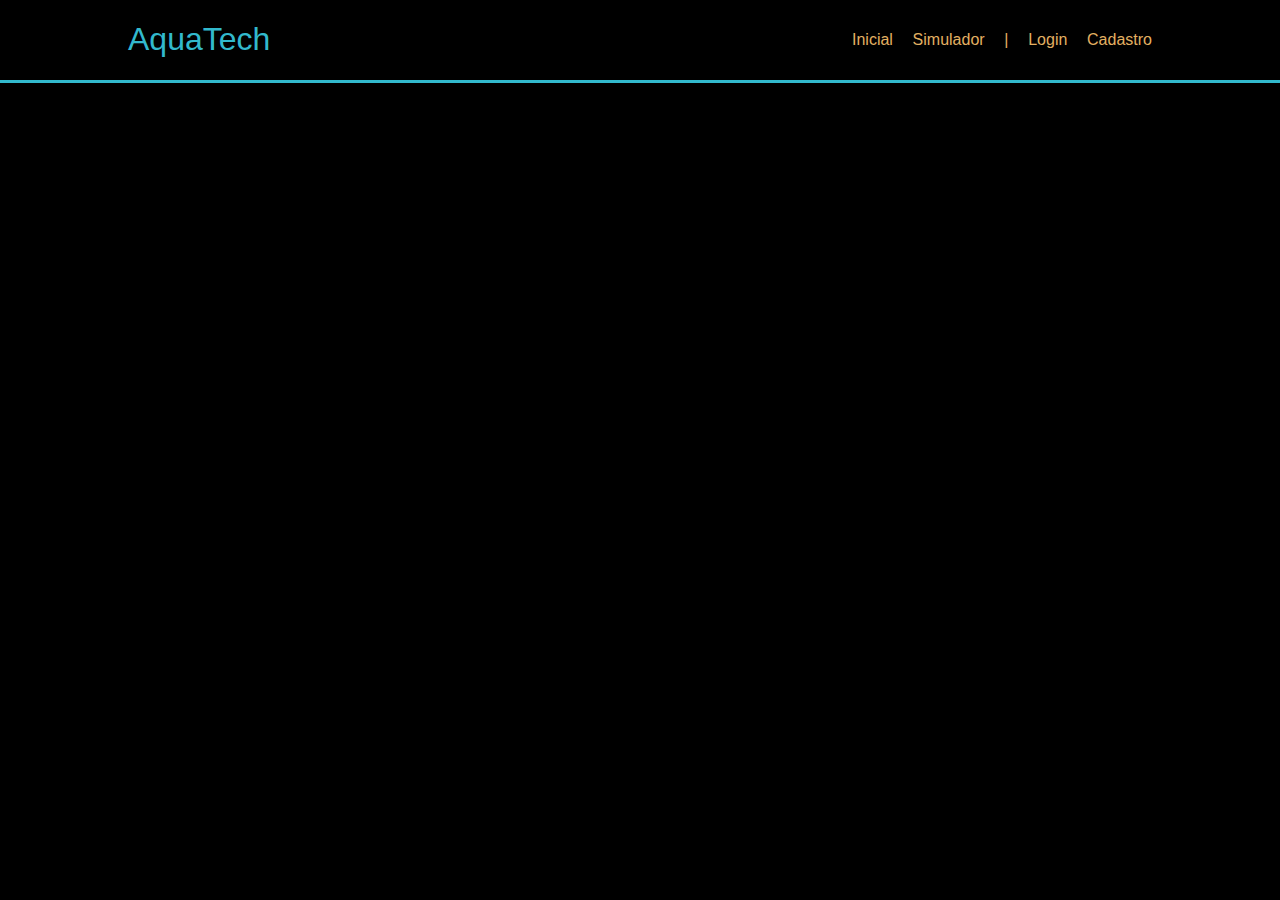
==== index.html @ 72295b87 "construção da header no site institucional" ====
<!DOCTYPE html>
<html lang="en">
<head>
    <meta charset="UTF-8">
    <meta name="viewport" content="width=device-width, initial-scale=1.0">
    <title>AquaTech</title>
    <link rel="stylesheet" href="style.css">
</head>

<body>
    <div class="header">
        <div class="container">
            <h1 class="titulo">AquaTech</h1>
            <ul class="navbar">
                <li>Inicial</li>
                <li>Simulador</li>
                <li>|</li>
                <li>Login</li>
                <li>Cadastro</li>
            </ul>
        </div>

    </div>


</body>

</html>
---- style.css ----
body {
margin: 0;
padding: 0;
font-family: Verdana, Geneva, Tahoma, sans-serif;
background-color: black;
}

.titulo {
    color: #32b9cd;
    width: fit-content;
    font-weight: 500;
}

.navbar {
    width: 300px;
    color: #e3b062;
    list-style: none;
    display: flex;
    justify-content: space-between;
    align-items: center;
}

.header {
    border-bottom: 3px solid #32b9cd;
}

.container {
    width: 80%;
    margin: auto;
    display: flex;
}

.header .container {
    justify-content: space-between;
}
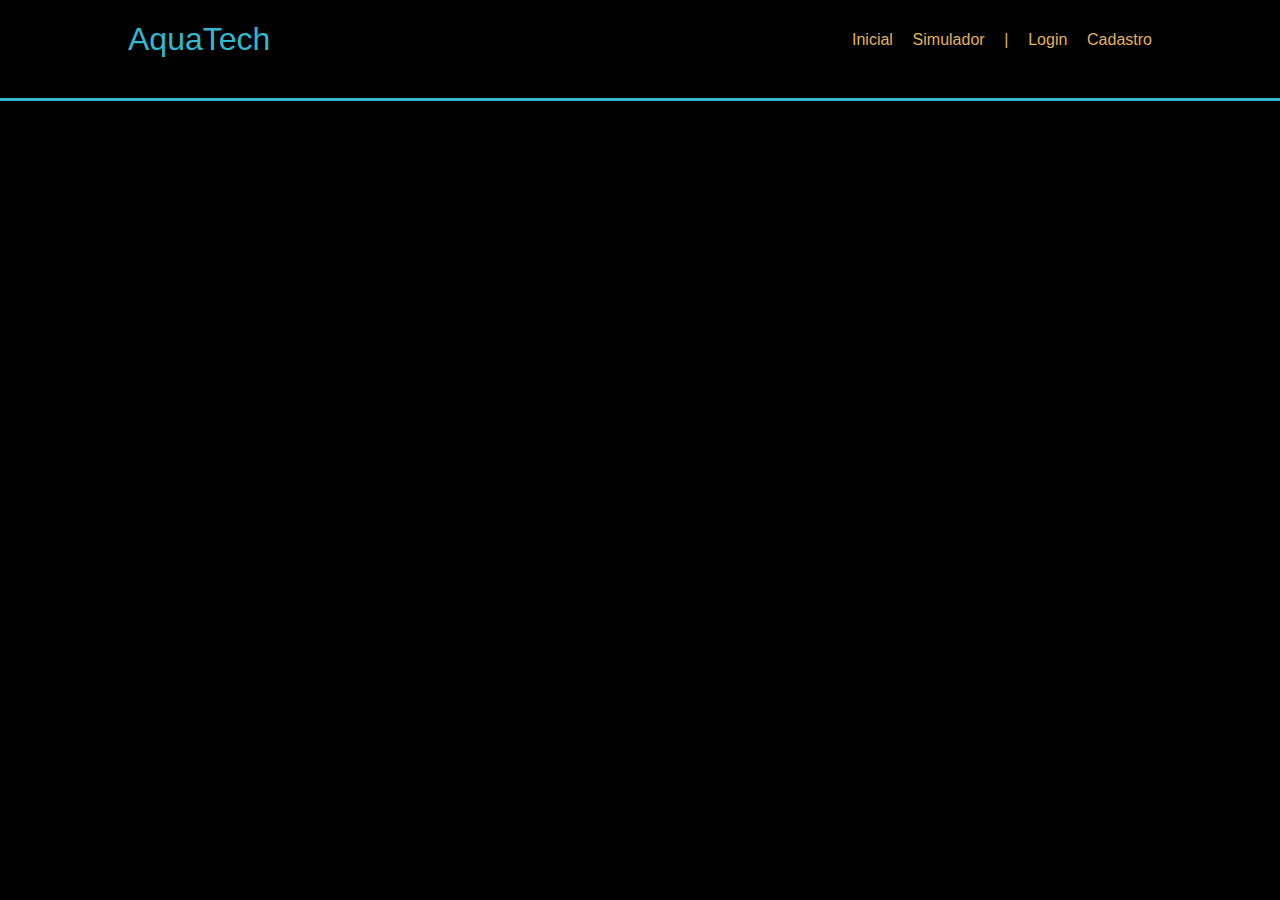
==== commit 47bcae40: "ola mundo" ====
--- a/index.html
+++ b/index.html
@@ -19,7 +19,7 @@
                 <li>Cadastro</li>
             </ul>
         </div>
-
+// oii mundo
     </div>
 
 
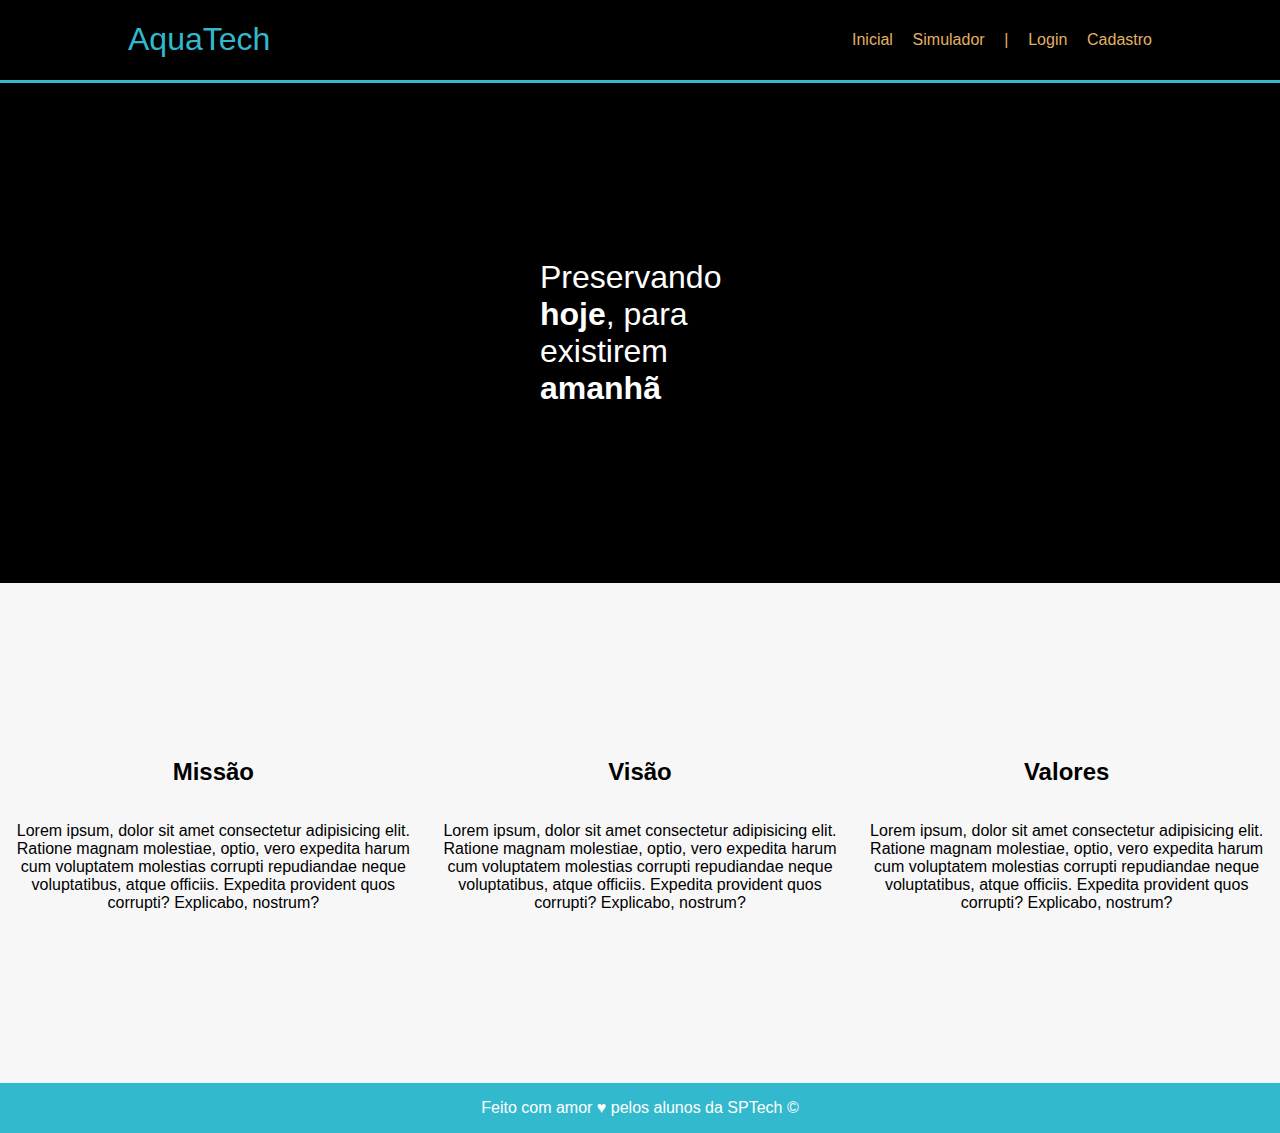
==== commit e11c84f0: "Atualizado" ====
--- a/index.html
+++ b/index.html
@@ -1,13 +1,15 @@
 <!DOCTYPE html>
 <html lang="en">
+
 <head>
     <meta charset="UTF-8">
     <meta name="viewport" content="width=device-width, initial-scale=1.0">
     <title>AquaTech</title>
-    <link rel="stylesheet" href="style.css">
+    <link rel="stylesheet" href="styleacqua.css">
 </head>
 
 <body>
+
     <div class="header">
         <div class="container">
             <h1 class="titulo">AquaTech</h1>
@@ -15,14 +17,58 @@
                 <li>Inicial</li>
                 <li>Simulador</li>
                 <li>|</li>
-                <li>Login</li>
-                <li>Cadastro</li>
+
+                <a href="login.html">
+                    <li>Login</li>
+                </a>
+
+                <a href="cadastro.html">
+                    <li>Cadastro</li>
+                </a>
+
             </ul>
         </div>
-// oii mundo
     </div>
 
+    <div class="banner">
+        <div class="container">
+            <P>Preservando <b>hoje</b>, para existirem <b>amanhã</b></P>
+        </div>
+    </div>
 
+    <div class="social">
+        <div class="container">
+            <div class="box">
+                <img src="../aquatech/asses/imagens/imagens/planet-earth_color.png" alt="">
+                <h2>Missão</h2>
+                <p>Lorem ipsum, dolor sit amet consectetur adipisicing elit. Ratione magnam molestiae, optio, vero
+                    expedita harum cum voluptatem molestias corrupti repudiandae neque voluptatibus, atque officiis.
+                    Expedita provident quos corrupti? Explicabo, nostrum?</p>
+            </div>
+
+            <div class="box">
+                <img src="../aquatech/asses/imagens/imagens/lightbulb_color.png" alt="">
+                <h2>Visão</h2>
+                <p>Lorem ipsum, dolor sit amet consectetur adipisicing elit. Ratione magnam molestiae, optio, vero
+                    expedita harum cum voluptatem molestias corrupti repudiandae neque voluptatibus, atque officiis.
+                    Expedita provident quos corrupti? Explicabo, nostrum?</p>
+            </div>
+
+            <div class="box">
+                <img src="../aquatech/asses/imagens/imagens/growth_color.png" alt="">
+                <h2>Valores</h2>
+                <p>Lorem ipsum, dolor sit amet consectetur adipisicing elit. Ratione magnam molestiae, optio, vero
+                    expedita harum cum voluptatem molestias corrupti repudiandae neque voluptatibus, atque officiis.
+                    Expedita provident quos corrupti? Explicabo, nostrum?</p>
+            </div>
+        </div>
+    </div>
+
+    <div class="footer">
+        <div class="container">
+            <p>Feito com amor &hearts; pelos alunos da SPTech &copy;</p>
+        </div>
+    </div>
 </body>
 
 </html>--- a/styleacqua.css
+++ b/styleacqua.css
@@ -0,0 +1,99 @@
+body {
+    margin: 0;
+    padding: 0;
+    font-family: Verdana, Geneva, Tahoma, sans-serif;
+    background-color: black;
+}
+
+.titulo {
+    
+    color: #32b9cd;
+    width: fit-content;
+    font-weight: 500;
+}
+
+.navbar {
+    width: 300px;
+    color: #e3b062;
+    list-style: none;
+    display: flex;
+    justify-content: space-between;
+    align-items: center;
+}
+
+.navbar a{
+    color: #e3b062;    
+    text-decoration: none;
+}
+
+.navbar a:hover{
+    color: #32b9cd;
+}
+
+.header {
+    border-bottom: 3px solid #32b9cd;
+}
+
+.container {
+    width: 80%;
+    margin: auto;
+    display: flex;
+}
+
+.header .container {
+    justify-content: space-between;
+}
+
+.banner {
+    background-image: url("../aquatech/asses/imagens/imagens/bg-jelly-fish-para_outras_pags.png");
+    height: 500px;
+    color: white;
+}
+
+.banner .container {
+    justify-content: center;
+    align-items: center;
+    height: 100%;
+}
+
+.banner .container p {
+    font-size: 32px;
+    width: 200px;
+}
+
+.social {
+    background-color: #f7f7f7;
+    height: 500px;
+}
+
+.social .container {
+    align-items: center;
+    height: 100%;
+    width: 100%;
+    justify-content: space-around;
+}
+
+.social .container .box{
+    display: flex;
+    flex-direction: column;
+    align-items: center;
+    text-align: center;
+}
+
+.social .container .box img {
+    width: 100px;
+}
+
+.social .container .box p{
+    width: 400px;
+}
+
+.footer{
+    background-color: #32b9cd;
+    color: white;
+}
+
+.footer .container{
+    justify-content: center;
+    text-align: center;
+}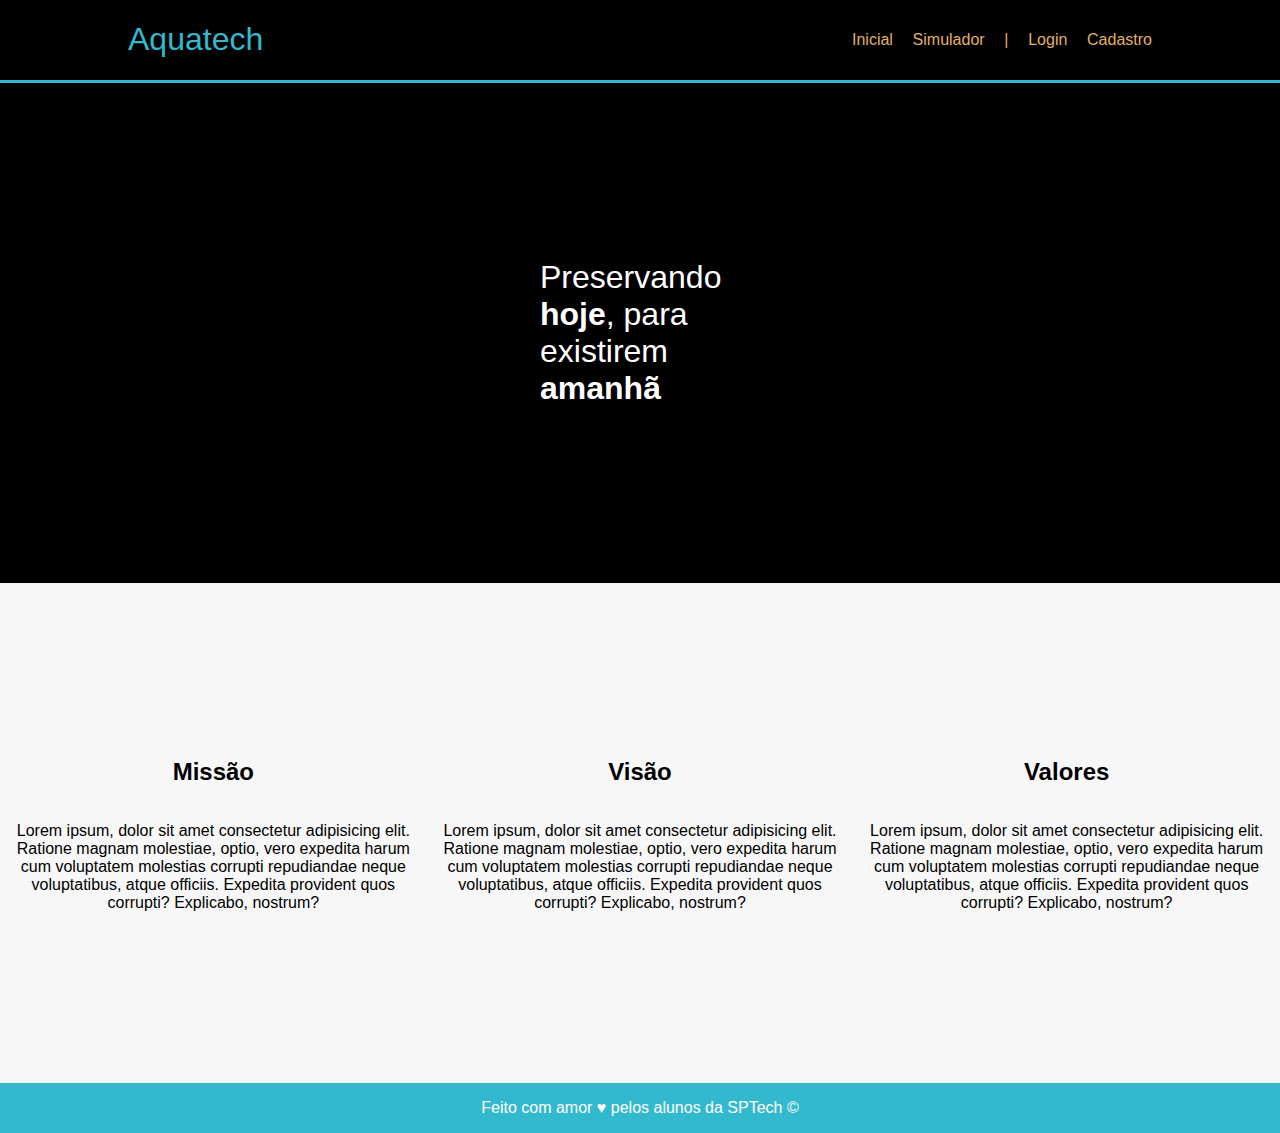
==== commit 8b04122c: "Atualizado Cadastro" ====
--- a/index.html
+++ b/index.html
@@ -12,7 +12,7 @@
 
     <div class="header">
         <div class="container">
-            <h1 class="titulo">AquaTech</h1>
+            <h1 class="titulo">Aquatech</h1>
             <ul class="navbar">
                 <li>Inicial</li>
                 <li>Simulador</li>
